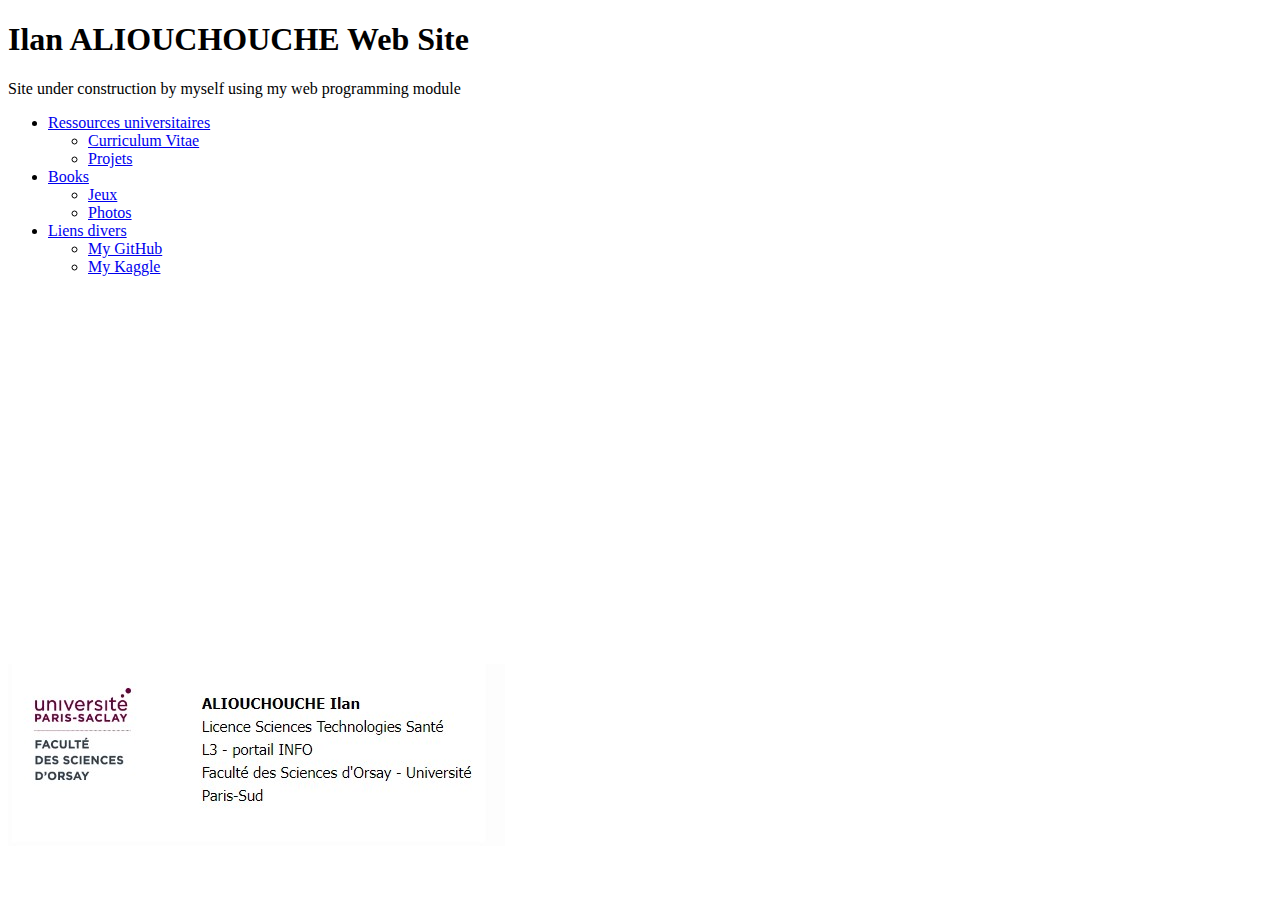
==== index.html @ e97e87fa "ajout site" ====
<!DOCTYPE html>
<html>
<head>
    <title>Site en construction</title>
    <meta charset="UTF-8">
    <meta name="viewport" content="width=device-width, initial-scale=1.0">
    <link rel="stylesheet" type="text/css" href="css/style.css">
</head>
<body>
    <header>
        <h1>Ilan ALIOUCHOUCHE Web Site</h1>
        <p>Site under construction by myself using my web programming module</p>
    </header>
     <nav>
        <ul>
            <li><a href="#">Ressources universitaires</a>
                <ul>
                    <li><a href="cv.html">Curriculum Vitae</a></li>
                    <li><a href="#">Projets</a></li>
                </ul>
            </li>
            <li><a href="#">Books</a>
                <ul>
                    <li><a href="#">Jeux</a></li>
                    <li><a href="#">Photos</a></li>
                </ul>
            </li>
            <li><a href="#">Liens divers</a>
                <ul>
                    <li><a href="https://github.com/ilanaliouchouche">My GitHub</a></li>
                    <li><a href="https://www.kaggle.com/ilanaliouchouche">My Kaggle</a></li>
                </ul>
            </li>
        </ul>
    </nav>
    <footer  style ="position: absolute; bottom: 0;">
        <img src="img/Signature.jpg" alt=" ">
    </footer>
</body>
</html>
---- css/style.css ----
footer {
    text-align: center;
    margin-top: 50px;
    margin-bottom: 50px;
}

footer img {
    max-width: 100%;
    height: auto;
}
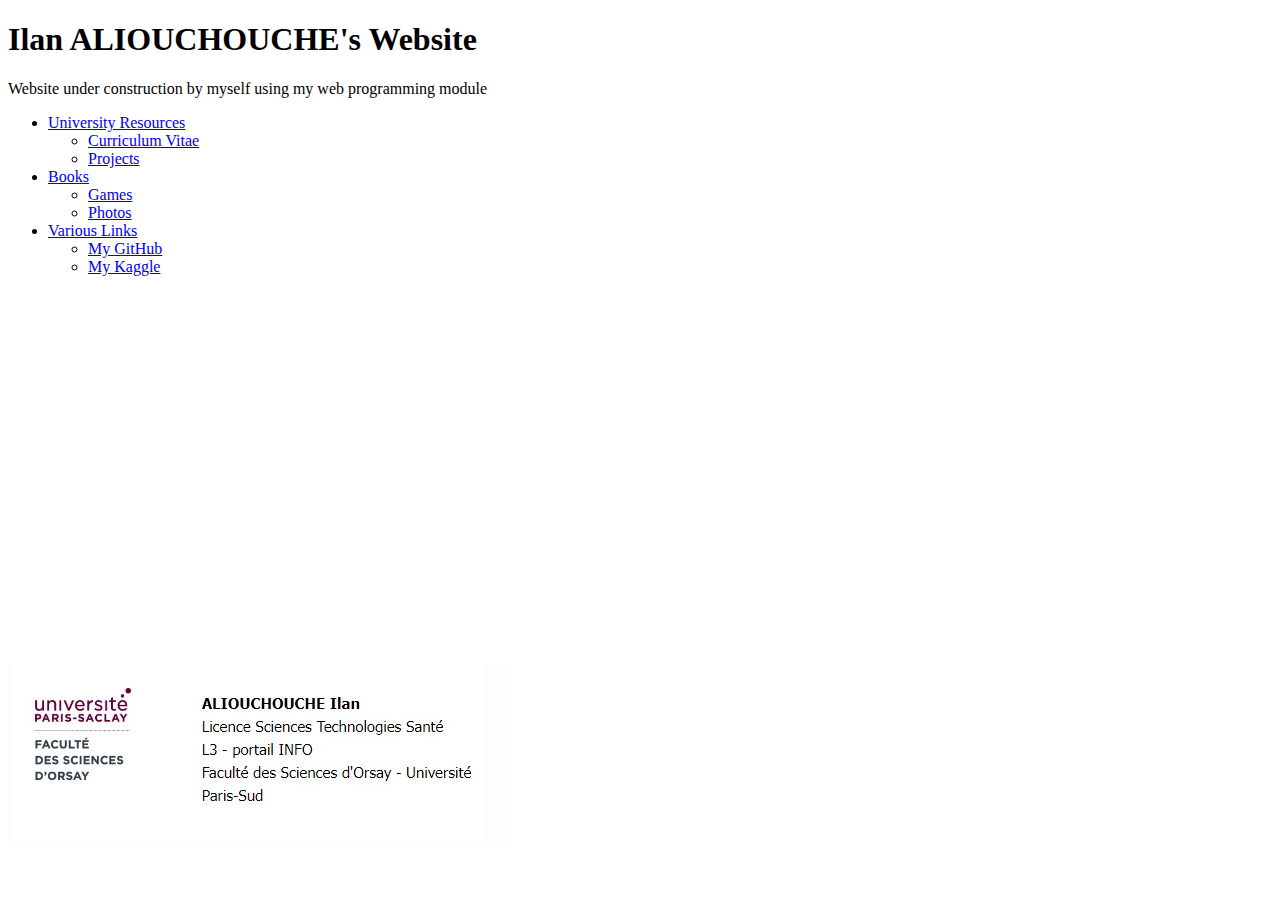
==== commit 00c27b26: "Mise à jour du fichier index.html" ====
--- a/index.html
+++ b/index.html
@@ -1,31 +1,31 @@
 <!DOCTYPE html>
 <html>
 <head>
-    <title>Site en construction</title>
+    <title>Website under construction</title>
     <meta charset="UTF-8">
     <meta name="viewport" content="width=device-width, initial-scale=1.0">
     <link rel="stylesheet" type="text/css" href="css/style.css">
 </head>
 <body>
     <header>
-        <h1>Ilan ALIOUCHOUCHE Web Site</h1>
-        <p>Site under construction by myself using my web programming module</p>
+        <h1>Ilan ALIOUCHOUCHE's Website</h1>
+        <p>Website under construction by myself using my web programming module</p>
     </header>
      <nav>
         <ul>
-            <li><a href="#">Ressources universitaires</a>
+            <li><a href="#">University Resources</a>
                 <ul>
                     <li><a href="cv.html">Curriculum Vitae</a></li>
-                    <li><a href="#">Projets</a></li>
+                    <li><a href="#">Projects</a></li>
                 </ul>
             </li>
             <li><a href="#">Books</a>
                 <ul>
-                    <li><a href="#">Jeux</a></li>
+                    <li><a href="#">Games</a></li>
                     <li><a href="#">Photos</a></li>
                 </ul>
             </li>
-            <li><a href="#">Liens divers</a>
+            <li><a href="#">Various Links</a>
                 <ul>
                     <li><a href="https://github.com/ilanaliouchouche">My GitHub</a></li>
                     <li><a href="https://www.kaggle.com/ilanaliouchouche">My Kaggle</a></li>
